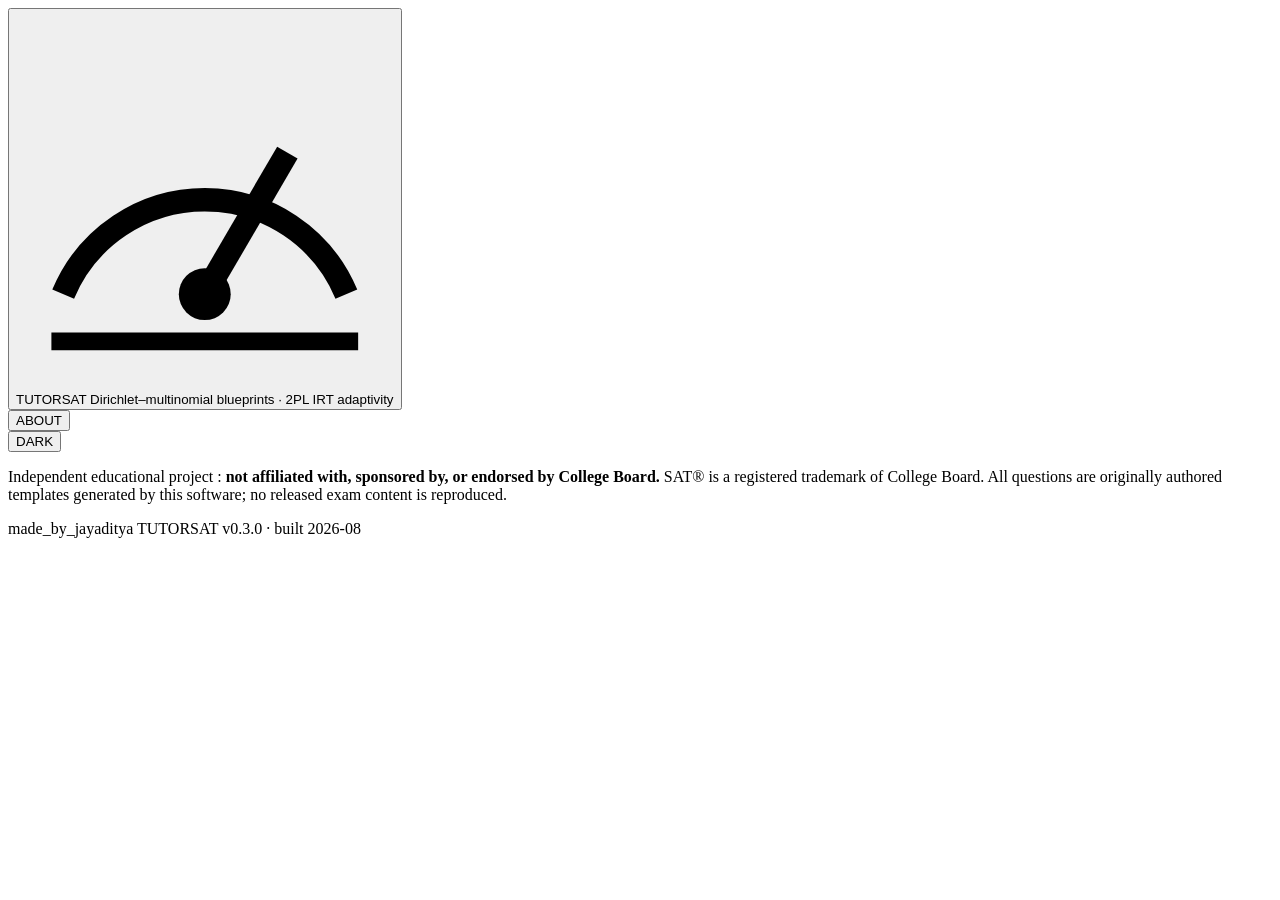
==== web/index.html @ 53c6b19a "TutorSat v0.3.0 - adaptive SAT prep engine" ====
<!DOCTYPE html>
<html lang="en">
<head>
<meta charset="utf-8">
<meta name="viewport" content="width=device-width, initial-scale=1">
<title>TutorSat</title>
<link rel="preconnect" href="https://fonts.googleapis.com">
<link rel="preconnect" href="https://fonts.gstatic.com" crossorigin>
<link href="https://fonts.googleapis.com/css2?family=Archivo:wght@500;600;700&family=IBM+Plex+Mono:wght@400;500&family=IBM+Plex+Sans:ital,wght@0,400;0,500;0,600;1,400&display=swap" rel="stylesheet">
<link rel="stylesheet" href="/styles.css">
</head>
<body>

<header class="nameplate">
  <button type="button" class="brand" id="brand-about" aria-haspopup="dialog"
          title="About this instrument">
    <svg class="dial" viewBox="0 0 32 32" aria-hidden="true" focusable="false">
      <path d="M4 24 A13 13 0 0 1 28 24" fill="none" stroke="currentColor"
            stroke-width="2"/>
      <line x1="16" y1="24" x2="23" y2="12" stroke="currentColor" stroke-width="2"/>
      <circle cx="16" cy="24" r="2.2" fill="currentColor"/>
      <line x1="3" y1="28" x2="29" y2="28" stroke="currentColor" stroke-width="1.5"/>
    </svg>
    <div class="brand-text">
      <span class="brand-name">TUTORSAT</span>
      <span class="brand-sub">Dirichlet&#8211;multinomial blueprints &middot; 2PL IRT adaptivity</span>
    </div>
  </button>
  <nav id="nav" class="main-nav" aria-label="Modes"></nav>
  <button type="button" id="about-open" class="nav-btn"
          aria-haspopup="dialog">ABOUT</button>
  <div class="user-chip">
    <button type="button" id="theme-toggle" class="nav-btn"
            aria-label="Toggle dark theme">DARK</button>
    <span id="user-chip-slot"></span>
  </div>
</header>

<div id="calibration" class="calibration" aria-live="polite"></div>

<main id="view" class="container"></main>

<div id="about-backdrop" class="modal-backdrop" hidden>
  <div class="panel about-panel" role="dialog" aria-modal="true"
       aria-labelledby="about-title">
    <p class="panel-kicker">About this instrument</p>
    <h2 id="about-title">TutorSat</h2>
    <p>Practice sessions are assembled by two statistical models: a seeded
    Dirichlet&#8211;multinomial blueprint over the digital SAT framework, and a
    per-skill 2-parameter logistic IRT tracker that serves each next item at your
    Fisher-information peak.</p>
    <p class="muted">Methodology, architecture, and design-system notes live in the
    repository's README.md, ARCHITECTURE.md, and DESIGN.md.</p>
    <p class="muted" style="font-size:.82rem;">
      Independent educational project: not affiliated with, sponsored by, or
      endorsed by College Board. SAT&reg; is a registered trademark of College
      Board. All questions are originally authored templates generated by this
      software; no released exam content is reproduced.</p>
    <p class="attribution mono">
      <span>made_by_jayaditya</span>
      <span class="build-mark">TUTORSAT v0.3.0 &middot; built 2026-08</span>
    </p>
    <div class="btn-row">
      <button type="button" class="btn-commit" id="about-close">Close</button>
      <button type="button" class="btn-quiet" id="about-reset" hidden>Reset saved progress</button>
    </div>
  </div>
</div>

<div id="acct-backdrop" class="modal-backdrop" hidden>
  <div class="panel about-panel" role="dialog" aria-modal="true"
       aria-labelledby="acct-title">
    <p class="panel-kicker">Accounts on this browser</p>
    <h2 id="acct-title">Switch user</h2>
    <div id="acct-list" class="review-log"></div>
    <div class="btn-row">
      <button type="button" class="btn-quiet" id="acct-add-guest">Add guest profile</button>
      <button type="button" class="btn-quiet" id="acct-google" hidden>Add Google account</button>
    </div>
    <div class="btn-row">
      <button type="button" class="btn-quiet" id="acct-export">Export progress</button>
      <button type="button" class="btn-quiet" id="acct-import">Import progress</button>
      <input type="file" id="acct-import-file" accept="application/json,.json"
             style="display:none">
    </div>
    <p class="muted mono" id="acct-note" style="font-size:.68rem;margin-top:12px;"></p>
    <div class="btn-row">
      <button type="button" class="btn-commit" id="acct-close">Close</button>
    </div>
  </div>
</div>

<footer class="site-footer">
  <p class="disclaimer">
    Independent educational project : <strong>not affiliated with, sponsored by,
    or endorsed by College Board.</strong> SAT&reg; is a registered trademark of
    College Board. All questions are originally authored templates generated by this
    software; no released exam content is reproduced.
  </p>
  <p class="attribution mono">
    <span>made_by_jayaditya</span>
    <span class="build-mark">TUTORSAT v0.3.0 &middot; built 2026-08</span>
  </p>
</footer>

<script src="/config.js"></script>
<script src="/app.js"></script>
</body>
</html>
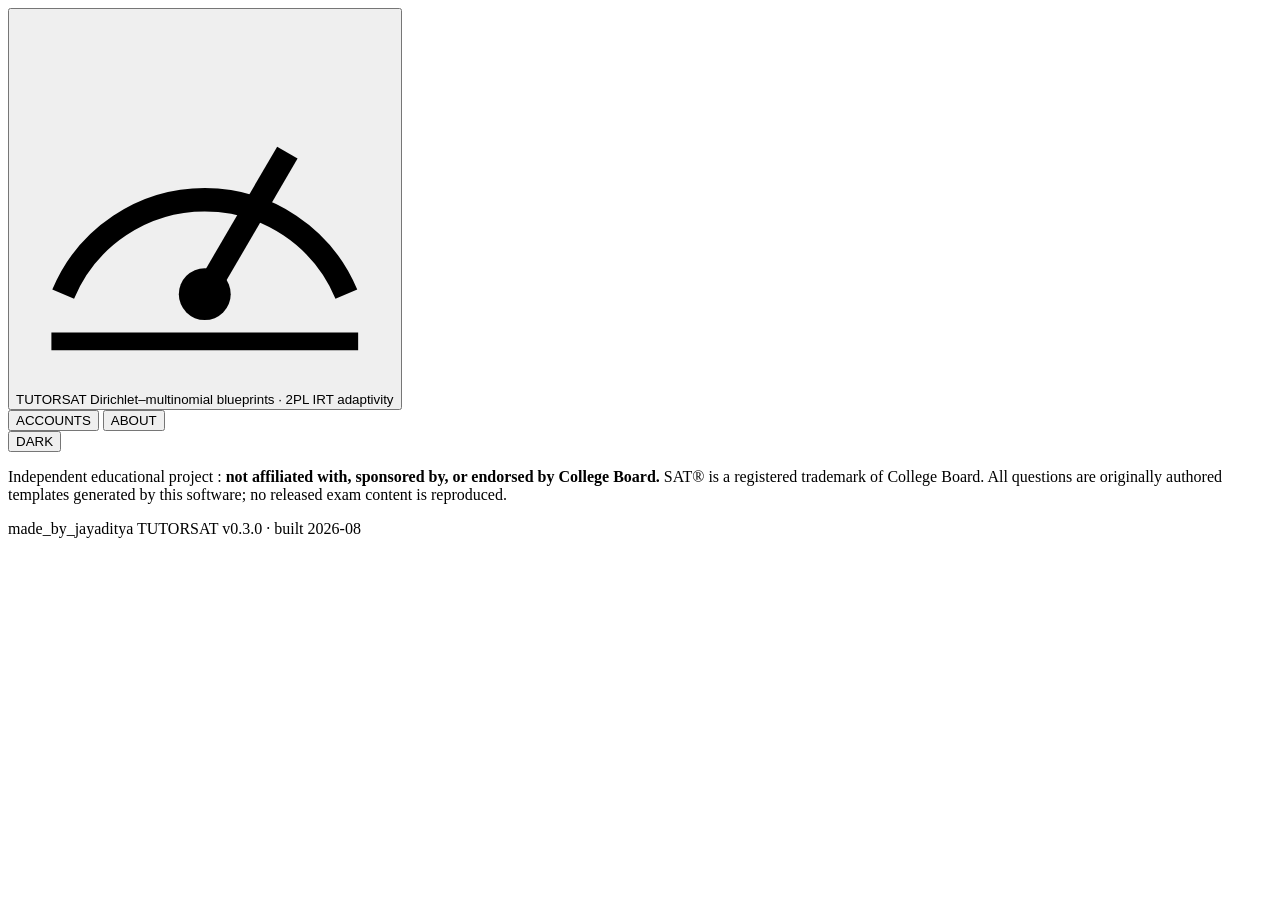
==== commit 8798d31f: "boot: blob presence forces stateless mode; ACCOUNTS nav button; resume hint" ====
--- a/web/index.html
+++ b/web/index.html
@@ -27,6 +27,8 @@
     </div>
   </button>
   <nav id="nav" class="main-nav" aria-label="Modes"></nav>
+  <button type="button" id="accounts-open" class="nav-btn"
+          aria-haspopup="dialog">ACCOUNTS</button>
   <button type="button" id="about-open" class="nav-btn"
           aria-haspopup="dialog">ABOUT</button>
   <div class="user-chip">
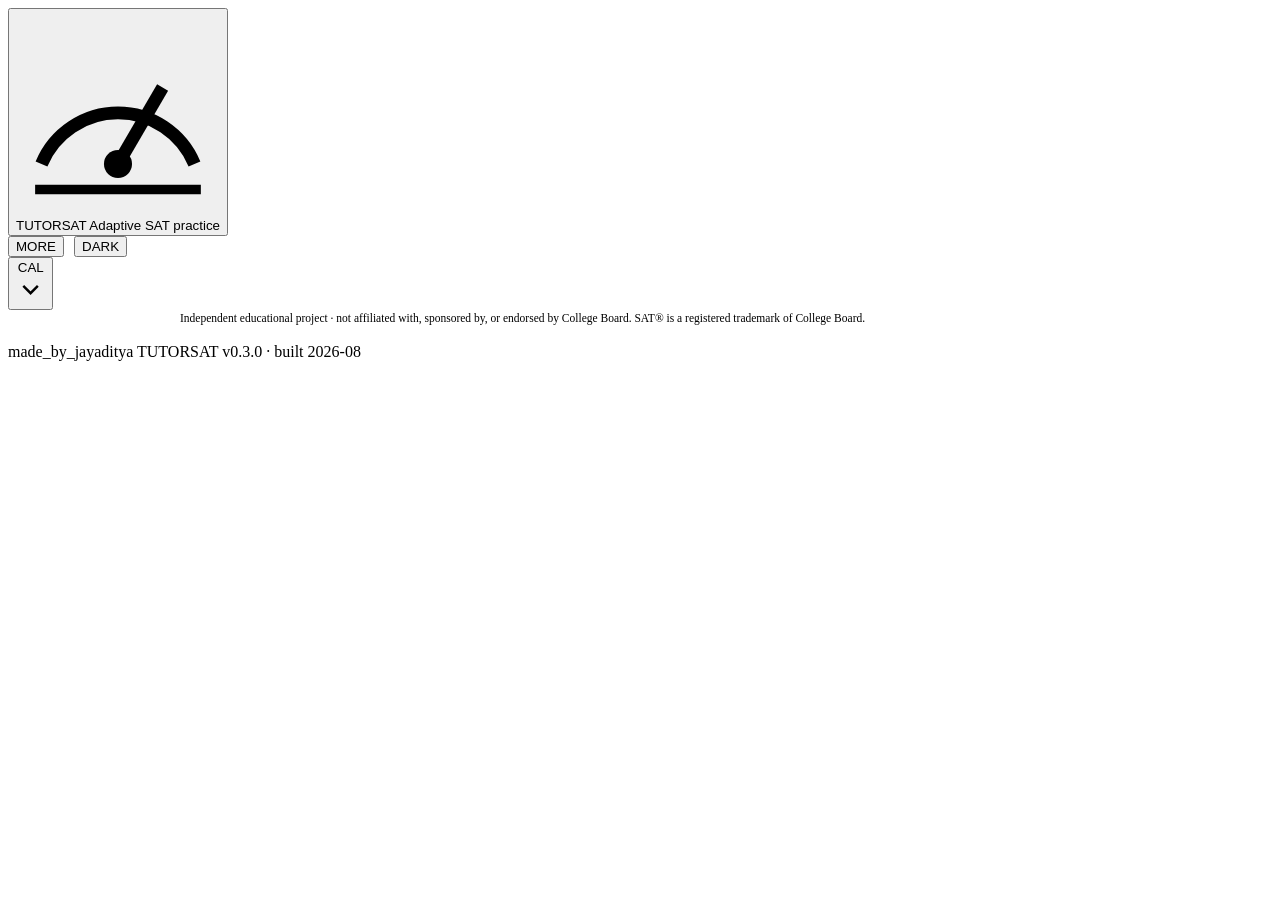
==== commit ce0f1d60: "ui: refined UI - header dropdown, collapsible cal strip, polished home/question/dashboard views, cle" ====
--- a/web/index.html
+++ b/web/index.html
@@ -23,22 +23,35 @@
     </svg>
     <div class="brand-text">
       <span class="brand-name">TUTORSAT</span>
-      <span class="brand-sub">Dirichlet&#8211;multinomial blueprints &middot; 2PL IRT adaptivity</span>
+      <span class="brand-sub">Adaptive SAT practice</span>
     </div>
   </button>
   <nav id="nav" class="main-nav" aria-label="Modes"></nav>
-  <button type="button" id="accounts-open" class="nav-btn"
-          aria-haspopup="dialog">ACCOUNTS</button>
-  <button type="button" id="about-open" class="nav-btn"
-          aria-haspopup="dialog">ABOUT</button>
-  <div class="user-chip">
+  <div class="user-chip" style="margin-left: auto; display: flex; align-items: center; gap: 10px;">
+    <div class="dropdown" id="more-dropdown">
+      <button type="button" class="nav-btn dropdown-trigger" aria-haspopup="true" aria-expanded="false"
+              id="more-btn">MORE</button>
+      <div class="dropdown-menu" id="more-menu" role="menu" hidden>
+        <button type="button" class="dropdown-item" role="menuitem" id="accts-btn">Accounts</button>
+        <button type="button" class="dropdown-item" role="menuitem" id="about-btn">About</button>
+      </div>
+    </div>
     <button type="button" id="theme-toggle" class="nav-btn"
             aria-label="Toggle dark theme">DARK</button>
     <span id="user-chip-slot"></span>
   </div>
 </header>
 
-<div id="calibration" class="calibration" aria-live="polite"></div>
+<div id="calibration" class="calibration" aria-live="polite">
+  <button type="button" class="calibration-toggle" aria-expanded="true" aria-controls="cal-content"
+          title="Collapse calibration strip">
+    <span class="cal-label">CAL</span>
+    <svg viewBox="0 0 24 24" fill="none" stroke="currentColor" stroke-width="2" aria-hidden="true">
+      <polyline points="6 9 12 15 18 9"></polyline>
+    </svg>
+  </button>
+  <div id="cal-content"></div>
+</div>
 
 <main id="view" class="container"></main>
 
@@ -47,17 +60,15 @@
        aria-labelledby="about-title">
     <p class="panel-kicker">About this instrument</p>
     <h2 id="about-title">TutorSat</h2>
-    <p>Practice sessions are assembled by two statistical models: a seeded
-    Dirichlet&#8211;multinomial blueprint over the digital SAT framework, and a
-    per-skill 2-parameter logistic IRT tracker that serves each next item at your
-    Fisher-information peak.</p>
-    <p class="muted">Methodology, architecture, and design-system notes live in the
-    repository's README.md, ARCHITECTURE.md, and DESIGN.md.</p>
+    <p>Adaptive SAT practice built on two statistical models: a seeded blueprint
+    over the digital SAT framework, and a per-skill 2PL IRT ability tracker that
+    adapts each next item to your current level.</p>
+    <p class="muted">Documentation: <a href="README.md">README</a> · <a href="ARCHITECTURE.md">Architecture</a> · <a href="DESIGN.md">Design</a></p>
     <p class="muted" style="font-size:.82rem;">
       Independent educational project: not affiliated with, sponsored by, or
       endorsed by College Board. SAT&reg; is a registered trademark of College
-      Board. All questions are originally authored templates generated by this
-      software; no released exam content is reproduced.</p>
+      Board. All questions are originally authored templates; no released
+      exam content is reproduced.</p>
     <p class="attribution mono">
       <span>made_by_jayaditya</span>
       <span class="build-mark">TUTORSAT v0.3.0 &middot; built 2026-08</span>
@@ -93,11 +104,9 @@
 </div>
 
 <footer class="site-footer">
-  <p class="disclaimer">
-    Independent educational project : <strong>not affiliated with, sponsored by,
-    or endorsed by College Board.</strong> SAT&reg; is a registered trademark of
-    College Board. All questions are originally authored templates generated by this
-    software; no released exam content is reproduced.
+  <p class="disclaimer mono" style="font-size:.72rem;max-width:920px;margin:0 auto;line-height:1.5;">
+    Independent educational project · not affiliated with, sponsored by, or endorsed
+    by College Board. SAT&reg; is a registered trademark of College Board.
   </p>
   <p class="attribution mono">
     <span>made_by_jayaditya</span>
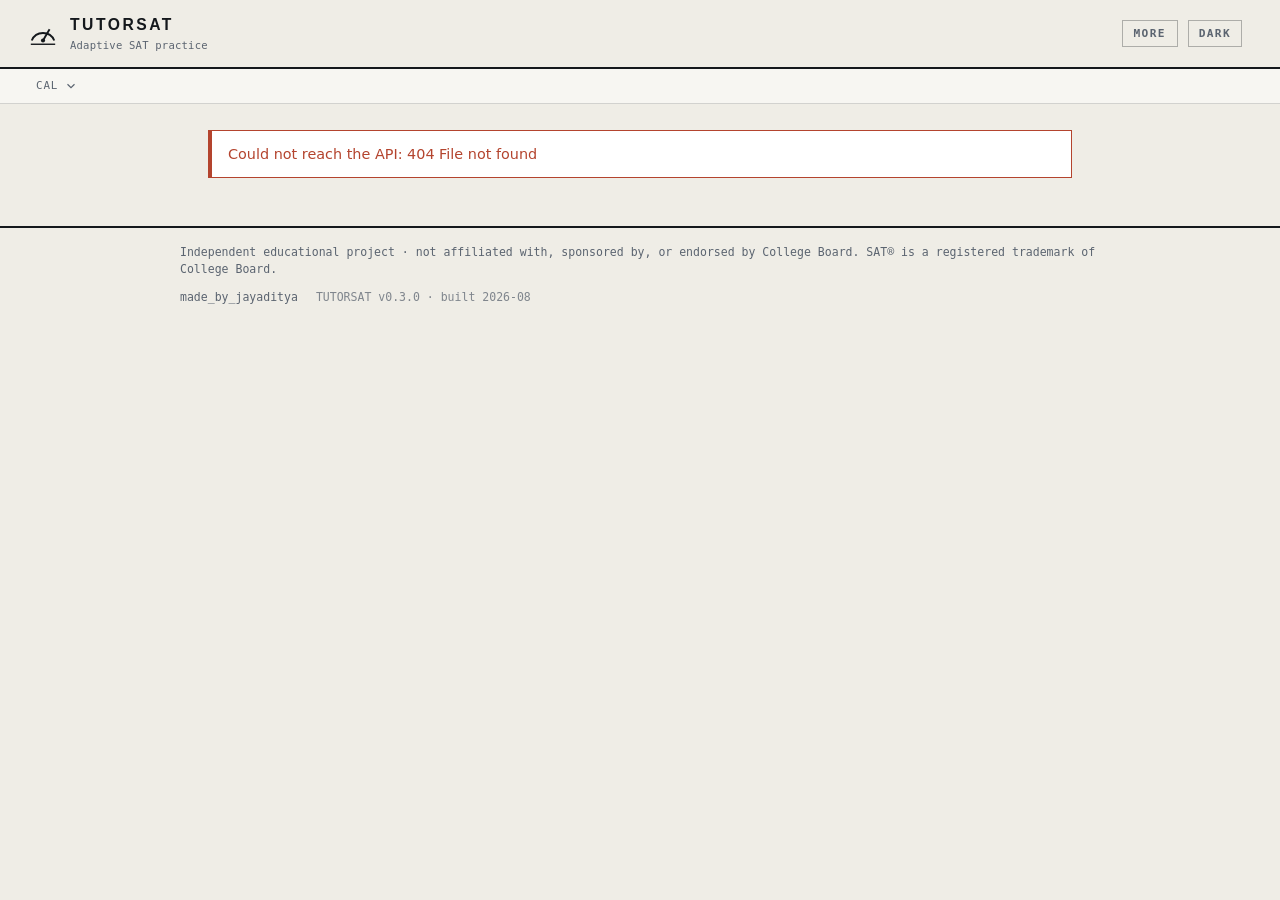
==== commit 5ea88d8f: "fix: relative asset paths for GitHub Pages base href" ====
--- a/web/index.html
+++ b/web/index.html
@@ -7,7 +7,7 @@
 <link rel="preconnect" href="https://fonts.googleapis.com">
 <link rel="preconnect" href="https://fonts.gstatic.com" crossorigin>
 <link href="https://fonts.googleapis.com/css2?family=Archivo:wght@500;600;700&family=IBM+Plex+Mono:wght@400;500&family=IBM+Plex+Sans:ital,wght@0,400;0,500;0,600;1,400&display=swap" rel="stylesheet">
-<link rel="stylesheet" href="/styles.css">
+<link rel="stylesheet" href="styles.css">
 </head>
 <body>
 
@@ -114,7 +114,7 @@
   </p>
 </footer>
 
-<script src="/config.js"></script>
-<script src="/app.js"></script>
+<script src="config.js"></script>
+<script src="app.js"></script>
 </body>
 </html>
--- a/web/styles.css
+++ b/web/styles.css
@@ -0,0 +1,977 @@
+/* ============================================================
+   SAT ADAPTIVE: Instrument Panel design system
+   Tokens first; every screen derives from these.
+   ============================================================ */
+
+:root {
+  --ink: #14181C;
+  --ink-strong: #000000;
+  --paper: #EFEDE6;
+  --panel: #FFFFFF;
+  --signal: #2B6E5E;
+  --alert: #B4442E;
+  --graphite: #5B6470;
+
+  --hairline: 1px solid rgba(var(--line-rgb), 0.30);
+  --hairline-soft: 1px solid rgba(var(--line-rgb), 0.16);
+  --bracket: 15px;          /* corner-bracket arm length */
+  --bracket-w: 2px;         /* bracket stroke */
+  --pad-panel: 22px 24px;   /* single source of truth for panel padding */
+  --line-rgb: 20, 24, 28;   /* ink as RGB triplet for alpha mixing */
+  --wash: rgba(255, 255, 255, 0.45);
+
+  color-scheme: light;
+
+  --font-display: "Archivo", "Arial Narrow", Arial, sans-serif;
+  --font-body: "IBM Plex Sans", system-ui, -apple-system, sans-serif;
+  --font-mono: "IBM Plex Mono", ui-monospace, "Consolas", monospace;
+
+  --signal-tint: rgba(43, 110, 94, 0.08);
+  --alert-tint: rgba(180, 68, 46, 0.08);
+}
+
+@media (max-width: 640px) {
+  :root { --bracket: 9px; }
+}
+
+/* ---------- dark theme ----------
+   Same instrument, night shift: tokens only, no component overrides.
+   Warm off-white ink on deep graphite; signal/alert lightened to hold
+   WCAG AA against --panel. */
+
+[data-theme="dark"] {
+  --paper: #17181B;
+  --panel: #202329;
+  --ink: #E9E6DE;
+  --ink-strong: #FFFFFF;
+  --graphite: #9AA0AB;
+  --signal: #5BA894;
+  --alert: #D2735C;
+
+  --signal-tint: rgba(91, 168, 148, 0.14);
+  --alert-tint: rgba(210, 115, 92, 0.16);
+  --wash: rgba(255, 255, 255, 0.05);
+
+  --line-rgb: 233, 230, 222;
+
+  color-scheme: dark;
+}
+
+/* ---------- base ---------- */
+
+* { box-sizing: border-box; }
+
+html { -webkit-text-size-adjust: 100%; }
+
+body {
+  margin: 0;
+  background: var(--paper);
+  color: var(--ink);
+  font-family: var(--font-body);
+  font-size: 16px;
+  line-height: 1.55;
+}
+
+.mono {
+  font-family: var(--font-mono);
+  font-variant-numeric: tabular-nums;
+  font-feature-settings: "tnum";
+}
+
+.display {
+  font-family: var(--font-display);
+  text-transform: uppercase;
+  letter-spacing: 0.05em;
+}
+
+.muted { color: var(--graphite); }
+
+:focus-visible {
+  outline: 2px solid var(--signal);
+  outline-offset: 2px;
+}
+
+::selection { background: var(--signal-tint); }
+
+/* ---------- nameplate header ---------- */
+
+.nameplate {
+  display: flex;
+  align-items: center;
+  gap: 26px;
+  padding: 13px 28px;
+  background: var(--paper);
+  border-bottom: 2px solid var(--ink);
+  flex-wrap: wrap;
+}
+
+.brand {
+  display: flex;
+  align-items: center;
+  gap: 12px;
+  appearance: none;
+  background: none;
+  border: none;
+  padding: 0;
+  font: inherit;
+  color: inherit;
+  text-align: left;
+  cursor: pointer;
+}
+.dial { width: 30px; height: 30px; color: var(--ink); flex: 0 0 auto; }
+
+.brand-name {
+  display: block;
+  font-family: var(--font-display);
+  font-weight: 700;
+  font-size: 0.98rem;
+  letter-spacing: 0.16em;
+}
+
+.brand-sub {
+  display: block;
+  font-family: var(--font-mono);
+  font-size: 0.66rem;
+  color: var(--graphite);
+  letter-spacing: 0.02em;
+}
+
+.main-nav { display: flex; gap: 8px; flex-wrap: wrap; }
+
+.nav-btn {
+  appearance: none;
+  background: transparent;
+  border: var(--hairline);
+  color: var(--ink);
+  padding: 7px 14px;
+  font-family: var(--font-display);
+  font-size: 0.74rem;
+  font-weight: 600;
+  letter-spacing: 0.12em;
+  text-transform: uppercase;
+  cursor: pointer;
+}
+.nav-btn:hover:not(:disabled) { border-color: var(--ink); }
+.nav-btn.active { background: var(--ink); color: var(--paper); border-color: var(--ink); }
+.nav-btn:disabled { opacity: 0.35; cursor: not-allowed; }
+
+.user-chip { margin-left: auto; display: flex; align-items: center; gap: 14px; }
+#user-chip-slot {
+  display: inline-flex;
+  align-items: center;
+  gap: 16px;
+}
+.user-chip .name {
+  font-family: var(--font-mono); font-size: 0.78rem; color: var(--graphite);
+  max-width: 200px; overflow: hidden; text-overflow: ellipsis; white-space: nowrap;
+}
+.user-chip button {
+  appearance: none; background: none; border: var(--hairline);
+  color: var(--graphite); font-family: var(--font-mono); font-size: 0.7rem;
+  padding: 6px 10px; cursor: pointer;
+}
+.user-chip button:hover { border-color: var(--ink); color: var(--ink); }
+
+.dropdown { position: relative; }
+.dropdown-trigger { min-width: 56px; }
+.dropdown-menu {
+  position: absolute;
+  top: calc(100% + 6px);
+  right: 0;
+  min-width: 140px;
+  background: var(--panel);
+  border: var(--hairline);
+  box-shadow: 0 4px 12px rgba(var(--line-rgb), 0.15);
+  border-radius: 0;
+  z-index: 20;
+  overflow: hidden;
+}
+.dropdown-menu[hidden] { display: none; }
+.dropdown-item {
+  display: block;
+  width: 100%;
+  text-align: left;
+  padding: 10px 14px;
+  background: none;
+  border: none;
+  border-bottom: var(--hairline-soft);
+  font-family: var(--font-display);
+  font-size: 0.74rem;
+  font-weight: 600;
+  letter-spacing: 0.12em;
+  text-transform: uppercase;
+  color: var(--ink);
+  cursor: pointer;
+}
+.dropdown-item:last-child { border-bottom: none; }
+.dropdown-item:hover { background: var(--signal-tint); color: var(--signal); }
+.dropdown-item:focus-visible { outline: 2px solid var(--signal); outline-offset: -2px; }
+
+/* ---------- calibration strip ---------- */
+
+.calibration {
+  display: flex;
+  align-items: center;
+  gap: 22px;
+  padding: 6px 28px;
+  border-bottom: var(--hairline-soft);
+  background: var(--wash);
+  font-family: var(--font-mono);
+  font-size: 0.72rem;
+  color: var(--graphite);
+  overflow-x: auto;
+  white-space: nowrap;
+  min-height: 30px;
+  transition: max-height 200ms ease, padding 200ms ease, opacity 200ms ease;
+}
+.calibration.collapsed {
+  max-height: 0;
+  padding-top: 0;
+  padding-bottom: 0;
+  opacity: 0;
+  border-bottom: none;
+  gap: 0;
+}
+.calibration:empty { visibility: hidden; }
+.calibration-toggle {
+  flex: 0 0 auto;
+  display: inline-flex;
+  align-items: center;
+  gap: 6px;
+  padding: 4px 8px;
+  border: none;
+  background: transparent;
+  color: var(--graphite);
+  font-family: var(--font-mono);
+  font-size: 0.68rem;
+  letter-spacing: 0.08em;
+  text-transform: uppercase;
+  cursor: pointer;
+}
+.calibration-toggle:hover { color: var(--ink); }
+.calibration-toggle:focus-visible { outline: 2px solid var(--signal); outline-offset: 2px; }
+.calibration-toggle svg { width: 14px; height: 14px; transition: transform 150ms ease; }
+.calibration.collapsed .calibration-toggle svg { transform: rotate(-90deg); }
+.cal-label { display: inline; }
+
+.cal-ticks {
+  flex: 0 0 auto;
+  display: inline-flex;
+  gap: 2px;
+  width: 150px;
+  height: 10px;
+  overflow: hidden;
+}
+.cal-ticks i {
+  flex: 1 0 auto;
+  min-width: 2px;
+  max-width: 5px;
+  border: 1px solid rgba(var(--line-rgb), 0.35);
+}
+.cal-ticks i.on {
+  background: var(--signal);
+  border-color: var(--signal);
+}
+
+.cal-item b {
+  font-weight: 500;
+  color: var(--ink);
+}
+.cal-item .theta-val.pulse {
+  animation: theta-pulse 200ms ease-out 1;
+}
+@keyframes theta-pulse {
+  from { background: rgba(43, 110, 94, 0.38); }
+  to   { background: transparent; }
+}
+.cal-spacer { margin-left: auto; }
+
+@media (max-width: 640px) {
+  .cal-optional { display: none; }
+  .nameplate { padding: 10px 16px; gap: 14px; }
+  .calibration { padding: 6px 16px; gap: 14px; }
+}
+
+/* ---------- layout ---------- */
+
+.container { max-width: 920px; margin: 26px auto 48px; padding: 0 28px; }
+@media (max-width: 640px) { .container { padding: 0 14px; margin-top: 18px; } }
+
+/* ---------- corner-bracket readout panel ----------
+   Four L-shaped brackets drawn with eight linear-gradient
+   backgrounds; no border-radius, no drop shadow anywhere. */
+
+.panel {
+  position: relative;
+  background-color: var(--panel);
+  padding: var(--pad-panel);
+  margin-bottom: 20px;
+  background-image:
+    linear-gradient(var(--ink), var(--ink)),
+    linear-gradient(var(--ink), var(--ink)),
+    linear-gradient(var(--ink), var(--ink)),
+    linear-gradient(var(--ink), var(--ink)),
+    linear-gradient(var(--ink), var(--ink)),
+    linear-gradient(var(--ink), var(--ink)),
+    linear-gradient(var(--ink), var(--ink)),
+    linear-gradient(var(--ink), var(--ink));
+  background-repeat: no-repeat;
+  background-size:
+    var(--bracket) var(--bracket-w), var(--bracket-w) var(--bracket),
+    var(--bracket) var(--bracket-w), var(--bracket-w) var(--bracket),
+    var(--bracket) var(--bracket-w), var(--bracket-w) var(--bracket),
+    var(--bracket) var(--bracket-w), var(--bracket-w) var(--bracket);
+  background-position:
+    left top, left top,
+    right top, right top,
+    left bottom, left bottom,
+    right bottom, right bottom;
+}
+
+.panel > :first-child { margin-top: 0; }
+.panel > :last-child { margin-bottom: 0; }
+
+.panel h2 {
+  font-family: var(--font-display);
+  font-weight: 600;
+  font-size: 1.06rem;
+  letter-spacing: 0.07em;
+  text-transform: uppercase;
+  margin: 0 0 12px;
+}
+
+.panel-kicker {
+  font-family: var(--font-mono);
+  font-size: 0.68rem;
+  letter-spacing: 0.08em;
+  color: var(--graphite);
+  text-transform: uppercase;
+  margin: 0 0 6px;
+}
+
+.panel-grid {
+  display: grid;
+  grid-template-columns: repeat(auto-fit, minmax(240px, 1fr));
+  gap: 18px;
+}
+.panel-grid .panel { margin-bottom: 0; }
+.panel-grid + .panel-grid { margin-top: 18px; }
+
+.readout-line {
+  font-family: var(--font-mono);
+  font-size: 0.78rem;
+  color: var(--graphite);
+  margin: 8px 0 0;
+}
+.readout-line b { color: var(--ink); font-weight: 500; }
+
+.mode-panel { cursor: pointer; transition: none; text-align: left; font: inherit; color: inherit; padding: var(--pad-panel); }
+.mode-header { display: flex; align-items: baseline; gap: 10px; margin-bottom: 6px; }
+.mode-icon {
+  display: inline-flex;
+  width: 28px;
+  height: 28px;
+  place-items: center;
+  font-family: var(--font-mono);
+  font-size: 1rem;
+  color: var(--signal);
+}
+.mode-blurb {
+  min-height: 2.9em;
+  margin: 0 0 6px;
+}
+.readout-line { min-height: 1.5em; }
+.mode-panel:hover .panel-kicker { color: var(--signal); }
+.mode-go {
+  margin-top: 14px;
+  font-family: var(--font-display);
+  font-size: 0.76rem;
+  font-weight: 600;
+  letter-spacing: 0.14em;
+  text-transform: uppercase;
+  color: var(--signal);
+}
+
+/* ---------- buttons & fields ---------- */
+
+.btn-commit {
+  appearance: none;
+  background: var(--ink);
+  color: var(--paper);
+  border: none;
+  padding: 12px 28px;
+  font-family: var(--font-display);
+  font-weight: 600;
+  font-size: 0.78rem;
+  letter-spacing: 0.14em;
+  text-transform: uppercase;
+  cursor: pointer;
+}
+.btn-commit:hover:not(:disabled) { background: var(--ink-strong); }
+.btn-commit:disabled { opacity: 0.35; cursor: not-allowed; }
+
+.btn-quiet {
+  appearance: none;
+  background: transparent;
+  color: var(--ink);
+  border: var(--hairline);
+  padding: 11px 22px;
+  font-family: var(--font-display);
+  font-weight: 600;
+  font-size: 0.78rem;
+  letter-spacing: 0.14em;
+  text-transform: uppercase;
+  cursor: pointer;
+}
+.btn-quiet:hover:not(:disabled) { border-color: var(--ink); }
+.btn-quiet:disabled { opacity: 0.35; cursor: not-allowed; }
+
+.btn-row { display: flex; gap: 12px; margin-top: 20px; flex-wrap: wrap; }
+
+.field { margin: 16px 0; }
+.field > label {
+  display: block;
+  font-family: var(--font-mono);
+  font-size: 0.7rem;
+  letter-spacing: 0.08em;
+  text-transform: uppercase;
+  color: var(--graphite);
+  margin-bottom: 7px;
+}
+.field input[type="text"],
+.field select {
+  width: 100%;
+  padding: 10px 12px;
+  border: var(--hairline);
+  border-radius: 0;
+  background: var(--panel);
+  color: var(--ink);
+  font-family: var(--font-body);
+  font-size: 0.95rem;
+}
+.field input[type="text"]:focus,
+.field select:focus { outline: 2px solid var(--signal); outline-offset: 0; }
+
+input[type="range"] { width: 100%; accent-color: var(--signal); }
+
+.skill-toggle-list {
+  border-top: var(--hairline-soft);
+  max-height: 260px;
+  overflow-y: auto;
+}
+.skill-toggle {
+  display: flex;
+  align-items: center;
+  gap: 10px;
+  width: 100%;
+  text-align: left;
+  padding: 8px 10px;
+  border: none;
+  border-bottom: var(--hairline-soft);
+  background: transparent;
+  font-family: var(--font-body);
+  font-size: 0.85rem;
+  color: var(--ink);
+  cursor: pointer;
+}
+.skill-toggle .tickbox {
+  flex: 0 0 auto;
+  width: 14px; height: 14px;
+  border: 1.5px solid var(--graphite);
+}
+.skill-toggle[aria-pressed="true"] .tickbox {
+  background: var(--signal);
+  border-color: var(--signal);
+}
+.skill-toggle:hover { background: var(--signal-tint); }
+
+/* ---------- practice: question readout ---------- */
+
+.q-meta {
+  display: flex;
+  gap: 18px;
+  flex-wrap: wrap;
+  font-family: var(--font-mono);
+  font-size: 0.7rem;
+  letter-spacing: 0.05em;
+  text-transform: uppercase;
+  color: var(--graphite);
+  margin-bottom: 14px;
+}
+.q-meta .q-skill { color: var(--signal); }
+
+.prompt {
+  font-size: 1.04rem;
+  line-height: 1.62;
+  white-space: pre-line;
+  padding: 4px 0 6px;
+}
+
+.progress-note {
+  font-family: var(--font-mono);
+  font-size: 0.72rem;
+  color: var(--graphite);
+  display: flex;
+  justify-content: space-between;
+  gap: 12px;
+  margin-bottom: 10px;
+}
+
+/* answer sheet rows */
+
+.answers { border-top: var(--hairline); margin-top: 14px; }
+
+.answer-row {
+  display: flex;
+  align-items: baseline;
+  gap: 14px;
+  width: 100%;
+  text-align: left;
+  padding: 13px 14px;
+  border: none;
+  border-bottom: var(--hairline);
+  background: transparent;
+  color: var(--ink);
+  font-family: var(--font-body);
+  font-size: 0.96rem;
+  line-height: 1.5;
+  cursor: pointer;
+}
+.answer-row:hover:not(:disabled) { background: rgba(var(--line-rgb), 0.03); }
+.answer-row:disabled { cursor: default; }
+.answer-row:focus-visible {
+  outline: 2px solid var(--signal);
+  outline-offset: -2px;
+}
+
+.answer-tab {
+  flex: 0 0 auto;
+  align-self: center;
+  width: 25px;
+  height: 25px;
+  display: grid;
+  place-items: center;
+  border: 1.5px solid var(--ink);
+  font-family: var(--font-mono);
+  font-size: 0.78rem;
+  transition: border-color 120ms ease, color 120ms ease;
+}
+
+.answer-row.selected {
+  box-shadow: inset 3px 0 0 var(--signal);
+  background: var(--signal-tint);
+}
+.answer-row.selected .answer-tab { border-color: var(--signal); color: var(--signal); }
+
+.answer-row.state-correct { box-shadow: inset 3px 0 0 var(--signal); }
+.answer-row.state-correct .answer-tab {
+  border-color: var(--signal); color: var(--signal);
+}
+.answer-row.state-incorrect { box-shadow: inset 3px 0 0 var(--alert); }
+.answer-row.state-incorrect .answer-tab {
+  border-color: var(--alert); color: var(--alert);
+}
+
+/* verdict block */
+
+.verdict {
+  margin-top: 18px;
+  padding: 16px 14px;
+  border: var(--hairline);
+  background: var(--panel);
+}
+.verdict.no { border-color: var(--alert); }
+.verdict-header {
+  display: flex;
+  align-items: center;
+  gap: 10px;
+  margin-bottom: 8px;
+}
+.verdict-label {
+  display: inline-flex;
+  align-items: center;
+  gap: 8px;
+  font-family: var(--font-mono);
+  font-size: 0.7rem;
+  font-weight: 500;
+  letter-spacing: 0.1em;
+  color: var(--signal);
+  text-transform: uppercase;
+}
+.verdict.no .verdict-label { color: var(--alert); }
+.verdict-label::before {
+  content: "";
+  width: 8px;
+  height: 8px;
+  border-radius: 50%;
+  background: currentColor;
+}
+.verdict .explanation { margin: 8px 0 0; font-size: 0.92rem; line-height: 1.6; }
+.theta-line {
+  display: inline-block;
+  margin-top: 12px;
+  font-size: 0.7rem;
+  color: var(--graphite);
+}
+
+/* ---------- mock: tick bar / timer / interstitial ---------- */
+
+.tickbar {
+  display: flex;
+  gap: 2px;
+  margin: 4px 0 14px;
+}
+.tickbar i {
+  flex: 1;
+  max-width: 16px;
+  height: 10px;
+  border: 1px solid rgba(var(--line-rgb), 0.35);
+}
+.tickbar i.on {
+  background: var(--signal);
+  border-color: var(--signal);
+  transition: background 150ms linear;
+}
+
+.timer-low { color: var(--alert) !important; }
+
+.interstitial {
+  animation: fadein 300ms ease-out;
+}
+@keyframes fadein { from { opacity: 0; } }
+
+.branch-readout {
+  font-family: var(--font-mono);
+  font-size: 0.86rem;
+  line-height: 2;
+  margin: 10px 0 4px;
+}
+.branch-value {
+  display: inline-block;
+  border: 1.5px solid var(--signal);
+  color: var(--signal);
+  padding: 1px 10px;
+  letter-spacing: 0.1em;
+  text-transform: uppercase;
+  font-size: 0.76rem;
+}
+
+/* score scale (200–800 band) */
+
+.scale {
+  display: flex;
+  align-items: center;
+  gap: 12px;
+  margin: 14px 0 4px;
+}
+.scale.compact { margin: 6px 0 2px; gap: 8px; }
+.scale.compact .axis { height: 20px; }
+.scale.compact .range-mark { height: 9px; }
+.scale.compact .endpt,
+.scale.compact ~ .scale-caption {
+  font-size: 0.66rem;
+}
+.scale .endpt {
+  font-family: var(--font-mono);
+  font-size: 0.78rem;
+  color: var(--graphite);
+}
+.scale .axis {
+  position: relative;
+  flex: 1;
+  height: 30px;
+}
+.scale .axis::before {
+  content: "";
+  position: absolute;
+  left: 0; right: 0; top: 50%;
+  height: 1px;
+  background: rgba(var(--line-rgb), 0.35);
+}
+.scale .axis i {
+  position: absolute;
+  top: 50%;
+  width: 1px;
+  height: 8px;
+  transform: translate(-50%, -50%);
+  background: rgba(var(--line-rgb), 0.35);
+}
+.scale .range-mark {
+  position: absolute;
+  top: 50%;
+  transform: translateY(-50%);
+  height: 12px;
+  border-left: 2px solid var(--signal);
+  border-right: 2px solid var(--signal);
+  background: linear-gradient(var(--signal), var(--signal)) center / 100% 2px no-repeat;
+}
+.scale-caption {
+  font-family: var(--font-mono);
+  font-size: 0.72rem;
+  color: var(--graphite);
+}
+
+/* ---------- data tables & readouts ---------- */
+
+table.data {
+  width: 100%;
+  border-collapse: collapse;
+  font-size: 0.86rem;
+  margin-top: 10px;
+}
+table.data th {
+  text-align: left;
+  padding: 7px 10px;
+  border-bottom: var(--hairline);
+  font-family: var(--font-mono);
+  font-weight: 400;
+  font-size: 0.66rem;
+  letter-spacing: 0.09em;
+  text-transform: uppercase;
+  color: var(--graphite);
+}
+table.data td {
+  padding: 8px 10px;
+  border-bottom: var(--hairline-soft);
+}
+table.data td.num { font-family: var(--font-mono); font-variant-numeric: tabular-nums; }
+
+.readouts {
+  display: flex;
+  gap: 0;
+  border: var(--hairline-soft);
+  border-left: none;
+  border-right: none;
+  margin: 12px 0 4px;
+}
+.readout {
+  flex: 1;
+  padding: 12px 16px;
+  border-left: var(--hairline-soft);
+}
+.readout:first-child { border-left: none; }
+.readout .value {
+  font-family: var(--font-mono);
+  font-variant-numeric: tabular-nums;
+  font-size: 1.3rem;
+  color: var(--ink);
+}
+.readout .label {
+  font-family: var(--font-mono);
+  font-size: 0.64rem;
+  letter-spacing: 0.1em;
+  text-transform: uppercase;
+  color: var(--graphite);
+  margin-top: 2px;
+}
+
+.theta-bar {
+  height: 6px;
+  min-width: 90px;
+  background: rgba(var(--line-rgb), 0.12);
+  position: relative;
+}
+.theta-bar > div {
+  position: absolute;
+  top: 0; bottom: 0;
+  background: var(--signal);
+}
+
+canvas.chart {
+  width: 100%;
+  height: 230px;
+  display: block;
+  border: var(--hairline-soft);
+  background: var(--panel);
+}
+
+.sparkline { display: block; }
+
+/* missed-question review log */
+
+.review-log { border-top: var(--hairline); margin-top: 10px; }
+.review-row { border-bottom: var(--hairline); }
+.review-row summary {
+  list-style: none;
+  cursor: pointer;
+  display: flex;
+  gap: 12px;
+  align-items: baseline;
+  padding: 11px 8px;
+  font-size: 0.88rem;
+}
+.review-row summary:focus-visible {
+  outline: 2px solid var(--signal);
+  outline-offset: -2px;
+}
+.review-row summary::-webkit-details-marker { display: none; }
+.review-row summary:hover { background: rgba(var(--line-rgb), 0.03); }
+.review-row summary .skill-tag {
+  flex: 0 0 auto;
+  font-family: var(--font-mono);
+  font-size: 0.64rem;
+  letter-spacing: 0.08em;
+  text-transform: uppercase;
+  color: var(--alert);
+}
+.review-row summary .snippet {
+  overflow: hidden;
+  text-overflow: ellipsis;
+  white-space: nowrap;
+}
+.review-body {
+  padding: 4px 6px 14px;
+  font-size: 0.9rem;
+}
+.review-body .prompt-snippet {
+  white-space: pre-line;
+  color: var(--ink);
+  margin: 0 0 8px;
+}
+.review-body p { margin: 4px 0; }
+.your-answer { color: var(--alert); }
+.correct-answer { color: var(--signal); }
+
+/* ---------- misc ---------- */
+
+.empty-note {
+  font-family: var(--font-mono);
+  font-size: 0.76rem;
+  letter-spacing: 0.08em;
+  color: var(--graphite);
+  border: var(--hairline-soft);
+  padding: 14px 16px;
+  background: var(--wash);
+}
+
+.band-history-row {
+  display: flex;
+  align-items: center;
+  gap: 12px;
+}
+.band-history-label {
+  flex: 0 0 34px;
+  font-size: 0.66rem;
+  color: var(--graphite);
+}
+.band-history-scale { flex: 1; }
+
+.error-box {
+  border: 1.5px solid var(--alert);
+  border-left-width: 4px;
+  background: var(--panel);
+  color: var(--alert);
+  padding: 12px 16px;
+  margin: 10px 0 20px;
+  font-size: 0.9rem;
+}
+
+.how-copy code {
+  font-family: var(--font-mono);
+  font-size: 0.85em;
+  background: rgba(var(--line-rgb), 0.05);
+  padding: 0 4px;
+}
+
+.site-footer {
+  border-top: 2px solid var(--ink);
+  padding: 16px 28px 24px;
+  background: var(--paper);
+}
+.site-footer .disclaimer {
+  max-width: 920px;
+  margin: 0 auto;
+  font-size: 0.76rem;
+  line-height: 1.55;
+  color: var(--graphite);
+}
+.site-footer .attribution {
+  max-width: 920px;
+  margin: 10px auto 0;
+  font-size: 0.72rem;
+  color: var(--graphite);
+  display: flex;
+  gap: 18px;
+  flex-wrap: wrap;
+}
+.site-footer .build-mark { opacity: 0.75; }
+
+/* account switcher */
+
+.acct-row {
+  display: flex;
+  align-items: center;
+  gap: 10px;
+  padding: 10px 8px;
+  border-bottom: var(--hairline);
+}
+.acct-row:last-child { border-bottom: none; }
+.acct-row .snippet { flex: 1; min-width: 0; overflow: hidden; text-overflow: ellipsis; white-space: nowrap; }
+
+/* ---------- about dialog & theme toggle ---------- */
+
+.or-divider {
+  display: flex;
+  align-items: center;
+  gap: 12px;
+  margin-top: 20px;
+  font-family: var(--font-mono);
+  font-size: 0.66rem;
+  letter-spacing: 0.14em;
+  text-transform: uppercase;
+  color: var(--graphite);
+}
+.or-divider::before,
+.or-divider::after {
+  content: "";
+  flex: 1;
+  height: 1px;
+  background: rgba(var(--line-rgb), 0.25);
+}
+
+.gsi-slot { margin-top: 16px; min-height: 44px; display: flex; }
+
+.theme-note { color: var(--graphite); }
+
+.modal-backdrop {
+  position: fixed;
+  inset: 0;
+  background: rgba(10, 11, 13, 0.55);
+  display: grid;
+  place-items: center;
+  padding: 16px;
+  z-index: 50;
+}
+.modal-backdrop[hidden] { display: none; }
+
+.about-panel {
+  width: min(560px, 100%);
+  max-height: min(82vh, 720px);
+  overflow: auto;
+  margin: 0;
+  animation: fadein 200ms ease-out;
+}
+.about-panel .attribution {
+  display: flex;
+  gap: 18px;
+  flex-wrap: wrap;
+  font-size: 0.74rem;
+  color: var(--graphite);
+  border-top: var(--hairline-soft);
+  padding-top: 12px;
+  margin-top: 14px;
+}
+
+.brand:focus-visible {
+  outline: 2px solid var(--signal);
+  outline-offset: 3px;
+}
+
+/* ---------- motion discipline ---------- */
+
+@media (prefers-reduced-motion: reduce) {
+  * {
+    animation: none !important;
+    transition: none !important;
+  }
+}
